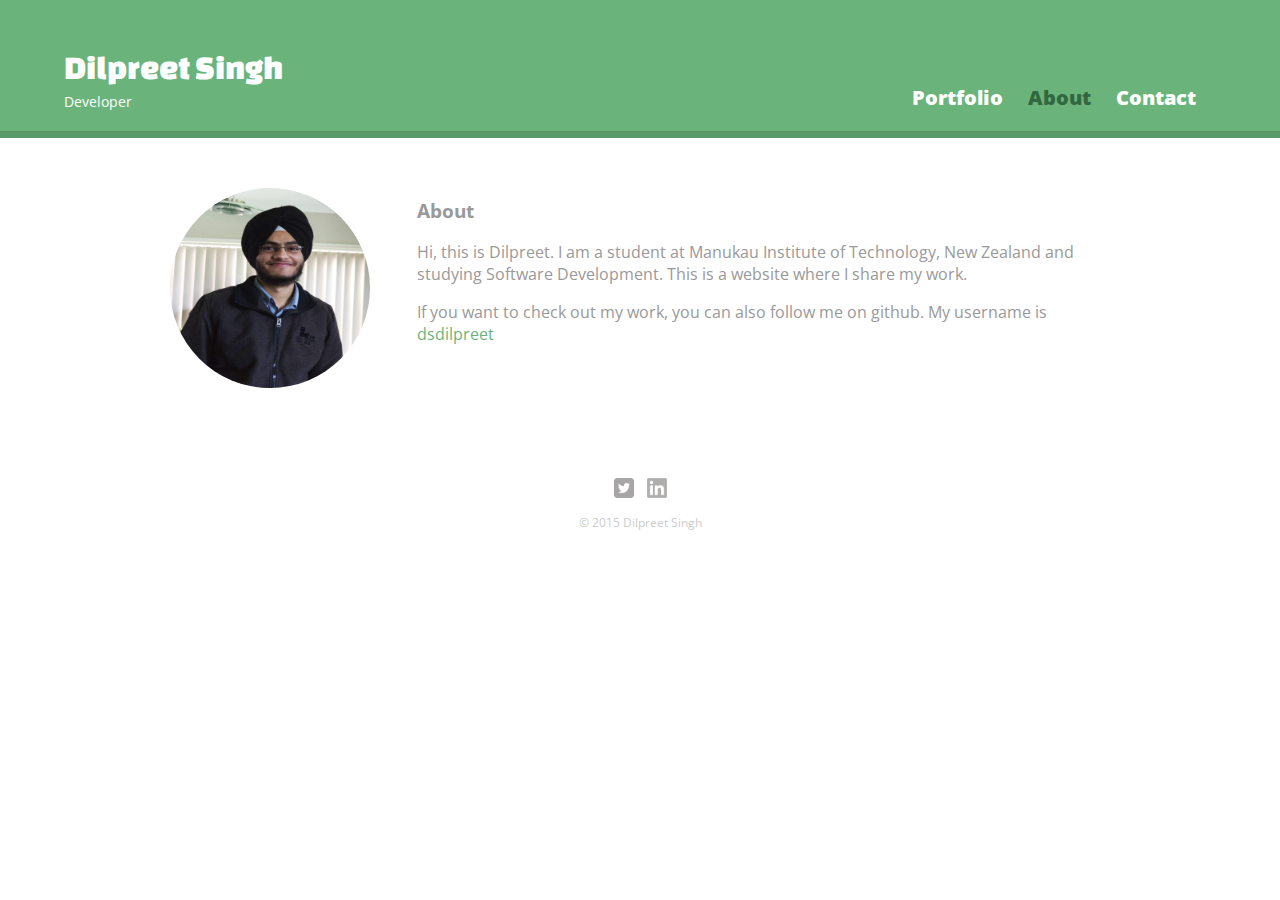
==== about.html @ 54b51206 "Portfolio" ====
<!DOCTYPE html>
<html>
  <head>
    <meta charset = "utf-8">
    <title>Dilpreet Singh | Developer</title>
    <link rel = "stylesheet" href = "css/normalize.css">
    <link href='http://fonts.googleapis.com/css?family=Changa+One:400,400italic|Open+Sans:400italic,700italic,400,800,700' rel='stylesheet' type='text/css'>
    <link rel = "stylesheet" href = "css/main.css">
    <link rel = "stylesheet" href = "css/responsive.css">
    <meta name="viewport" content="width=device-width, initial-scale=1.0">
  </head>
  <body>
    <header>
      <a href = "index.html" id = "logo">
        <h1>Dilpreet Singh</h1>
        <h2>Developer</h2>
      </a>
      <nav>
        <ul>
          <li><a href = "index.html">Portfolio</a></li>
          <li><a href = "about.html" class = "selected">About</a></li>
          <li><a href = "contact.html">Contact</a></li>
        </ul>
      </nav>
    </header>
    <div id = "wrapper">
      <section>
        <img src = "img/me.jpg" alt = "Profile Picture of Dilpreet Singh" id = "profile-pic">
        <h3>About</h3>
        <p>Hi, this is Dilpreet. I am a student at Manukau Institute of Technology, New Zealand and studying Software Development. This is a website where I share my work.</p>
        <p>If you want to check out my work, you can also follow me on github. My username is <a href = "https://github.com/dsdilpreet" >dsdilpreet</a></p>
      </section>
      <footer>
        <a href = "https://twitter.com/dil_singh"><img src = "img/twitter-wrap.png" alt = "twitter logo" class= "social-icon"></a>
        <a href = "http://nz.linkedin.com/in/dsingh94"><img src = "img/linkedin-wrap.png" alt = "linkedin logo" class = "social-icon"></a>
        <p>&copy; 2015 Dilpreet Singh</p>
      </footer>
    </div>
  </body>
</html>
---- css/main.css ----
/***********************************
General
***********************************/
a {
  text-decoration: none;
  color: #6ab47b;
}

#wrapper {
  max-width: 940px;
  margin: 0 auto;
  padding: 0 5%;
}

img {
  max-width:100% 
}

body{
  font-family: 'Open Sans', sans-serif;
  font-weight: normal;
}

h3 {
  margin: 0 0 1em 0; 
}

/***********************************
Heading
***********************************/

#logo {
  text-align: center;
  margin: 0;
  color:#fff;
}

h1{
  font-family: 'Changa One',sans-serif;
  margin: 15px 0;
  font-size: 1.75em;
  font-weight: normal;
  line-height: 0.8em;
}
h2{
  font-size:0.75em;
  margin: -5px 0 0;
  font-weight: normal;
}

header {
  float:left;
  margin: 0 0 30px 0;
  padding: 5% 0 0;
  width:100%;
}

/***********************************
Navigation
***********************************/

nav {
  text-align: center;
  padding: 10px 0;
  margin: 20px 0 0;
}

nav ul {
  list-style:none;
  margin: 0 10px;
  padding: 0;
}

nav li{
  display:inline-block; 
}

nav a {
  font-weight:800;
  padding: 15px 10px;
}

/***********************************
Footer
***********************************/

footer {
  font-size:0.75em;
  text-align: center;
  clear: both;
  padding-top: 50px;
  color: #ccc;
}

.social-icon {
  width:20px;
  height:20px;
  margin: 0 5px;
}
/***********************************
Page: Portfolio
***********************************/

#gallery {
  margin: 0;
  padding: 0;
  list-style: none;
}

#gallery li {
  float:left;
  width: 45%;
  margin: 2.5%;
  background-color: #f5f5f5;
  color: #bdc3c7
}

#gallery li a p {
  margin:0;
  padding: 5%;
  font-size: 0.75em;
  color: #bdc3c7;
}



/***********************************
Page: About
***********************************/
#profile-pic {
  display: block;
  border-radius: 100%;
  height: 200px;
  margin: 10px auto 40px;
}



/***********************************
Page: Contact
***********************************/

.contact-info{
  list-style:none;
  padding:0;
  margin:0;
  font-size: 0.9em;
}

.contact-info li a{
  display:block;
  min-height: 20px;
  background-repeat: no-repeat;
  padding: 0 0 0 30px;
  margin: 0 0 10px 0;
  background-size: 25px 25px;
  
}
.contact-info li.phone a {
  background-image:url("../img/phone.png");
}

.contact-info li.mail a {
  background-image:url("../img/mail.png");
}

.contact-info li.twitter a {
  background-image:url("../img/twitter.png");
}

/***********************************
Colors
***********************************/

/* basic body colours */
body {
  background: #fff;
  color: #999;
}

/* heading colours */
header{
  background:#6ab47b;
  border-color:#599a68;
}

/* navigation colours */
nav {
  background:#599a68;  
}

nav a, nav a:visited {
  color:#fff; 
}

nav a.selected, nav a:hover {
  color: #32673f; 
}
---- css/responsive.css ----
@media screen and (max-width: 400px) {
  /* gallery page */
  #gallery li{
     margin:5%;
     width: 90%; 
  }
}

@media screen and (min-width:401px){

  
/* gallery page */
  #gallery li{
     width: 45%; 
  }
}

@media screen and (min-width:730px){
   /* gallery page */
  #gallery li{
     width: 28.3%; 
  }
  
 /* header */
  nav {
    float:right;
    background:none;
    width:50%;
    text-align:right;
    font-size: 1.25em;
    margin-right:5%;
    padding-top:0;
  }
  
  #logo {
    background:none;
    float:left;
    width:40%;
    text-align:left;
    margin-left:5%;
    padding-top:0;
    margin-top:-25px;
    margin-bottom:20px;
  }
  
  header{
    border-bottom: solid 7px #599a68;
    margin-bottom: 60px;
  }
  
  h1{
    font-size:2.15em; 
  }
  
  h2{
    font-size:0.85em; 
  }

/* contact page*/
  #primary{
    width: 50%;
    float: left;
  }
  
  #secondary {
    width: 40%; 
    float:right;
  }


/*About page*/
#profile-pic {
  float: left;
  margin-right: 5%;
  margin-top: -10px;
 }
}
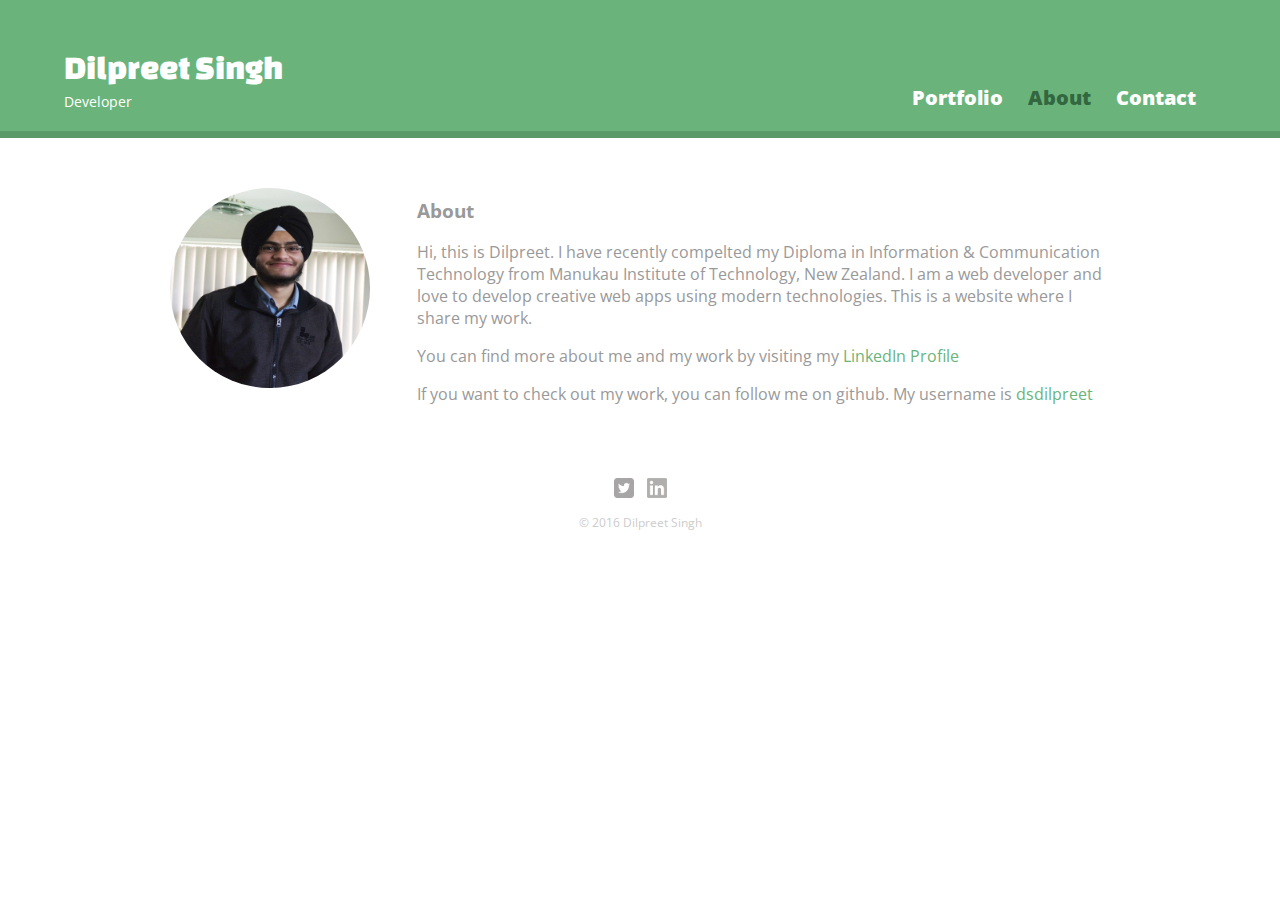
==== commit 6952e971: "Updated profile with two new projects and minor other changes" ====
--- a/about.html
+++ b/about.html
@@ -27,14 +27,31 @@
       <section>
         <img src = "img/me.jpg" alt = "Profile Picture of Dilpreet Singh" id = "profile-pic">
         <h3>About</h3>
-        <p>Hi, this is Dilpreet. I am a student at Manukau Institute of Technology, New Zealand and studying Software Development. This is a website where I share my work.</p>
-        <p>If you want to check out my work, you can also follow me on github. My username is <a href = "https://github.com/dsdilpreet" >dsdilpreet</a></p>
+        <p>
+            Hi, this is Dilpreet. I have recently compelted my Diploma in Information & Communication Technology from Manukau Institute of Technology, New Zealand.
+            I am a web developer and love to develop creative web apps using modern technologies. 
+            This is a website where I share my work.
+            <p>
+            You can find more about me and my work by visiting my <a href = "http://nz.linkedin.com/in/dsingh94">LinkedIn Profile</a>
+            </p>
+        </p>
+        <p>If you want to check out my work, you can follow me on github. My username is <a href = "https://github.com/dsdilpreet" >dsdilpreet</a></p>
       </section>
       <footer>
         <a href = "https://twitter.com/dil_singh"><img src = "img/twitter-wrap.png" alt = "twitter logo" class= "social-icon"></a>
         <a href = "http://nz.linkedin.com/in/dsingh94"><img src = "img/linkedin-wrap.png" alt = "linkedin logo" class = "social-icon"></a>
-        <p>&copy; 2015 Dilpreet Singh</p>
+        <p>&copy; 2016 Dilpreet Singh</p>
       </footer>
     </div>
+    <script>
+      (function(i,s,o,g,r,a,m){i['GoogleAnalyticsObject']=r;i[r]=i[r]||function(){
+      (i[r].q=i[r].q||[]).push(arguments)},i[r].l=1*new Date();a=s.createElement(o),
+      m=s.getElementsByTagName(o)[0];a.async=1;a.src=g;m.parentNode.insertBefore(a,m)
+      })(window,document,'script','//www.google-analytics.com/analytics.js','ga');
+
+      ga('create', 'UA-72481624-2', 'auto');
+      ga('send', 'pageview');
+
+  </script>
   </body>
 </html>--- a/css/main.css
+++ b/css/main.css
@@ -112,7 +112,12 @@
   width: 45%;
   margin: 2.5%;
   background-color: #f5f5f5;
-  color: #bdc3c7
+  color: #bdc3c7;
+  box-shadow: 0 0 1px rgba(34, 25, 25, 0.4);
+}
+
+#gallery li:hover{
+  box-shadow: 0 0 4px 1px rgba(0, 0, 0, 0.3);
 }
 
 #gallery li a p {
@@ -120,7 +125,10 @@
   padding: 5%;
   font-size: 0.75em;
   color: #bdc3c7;
-}
+  height: 40px;
+}
+
+
 
 
 
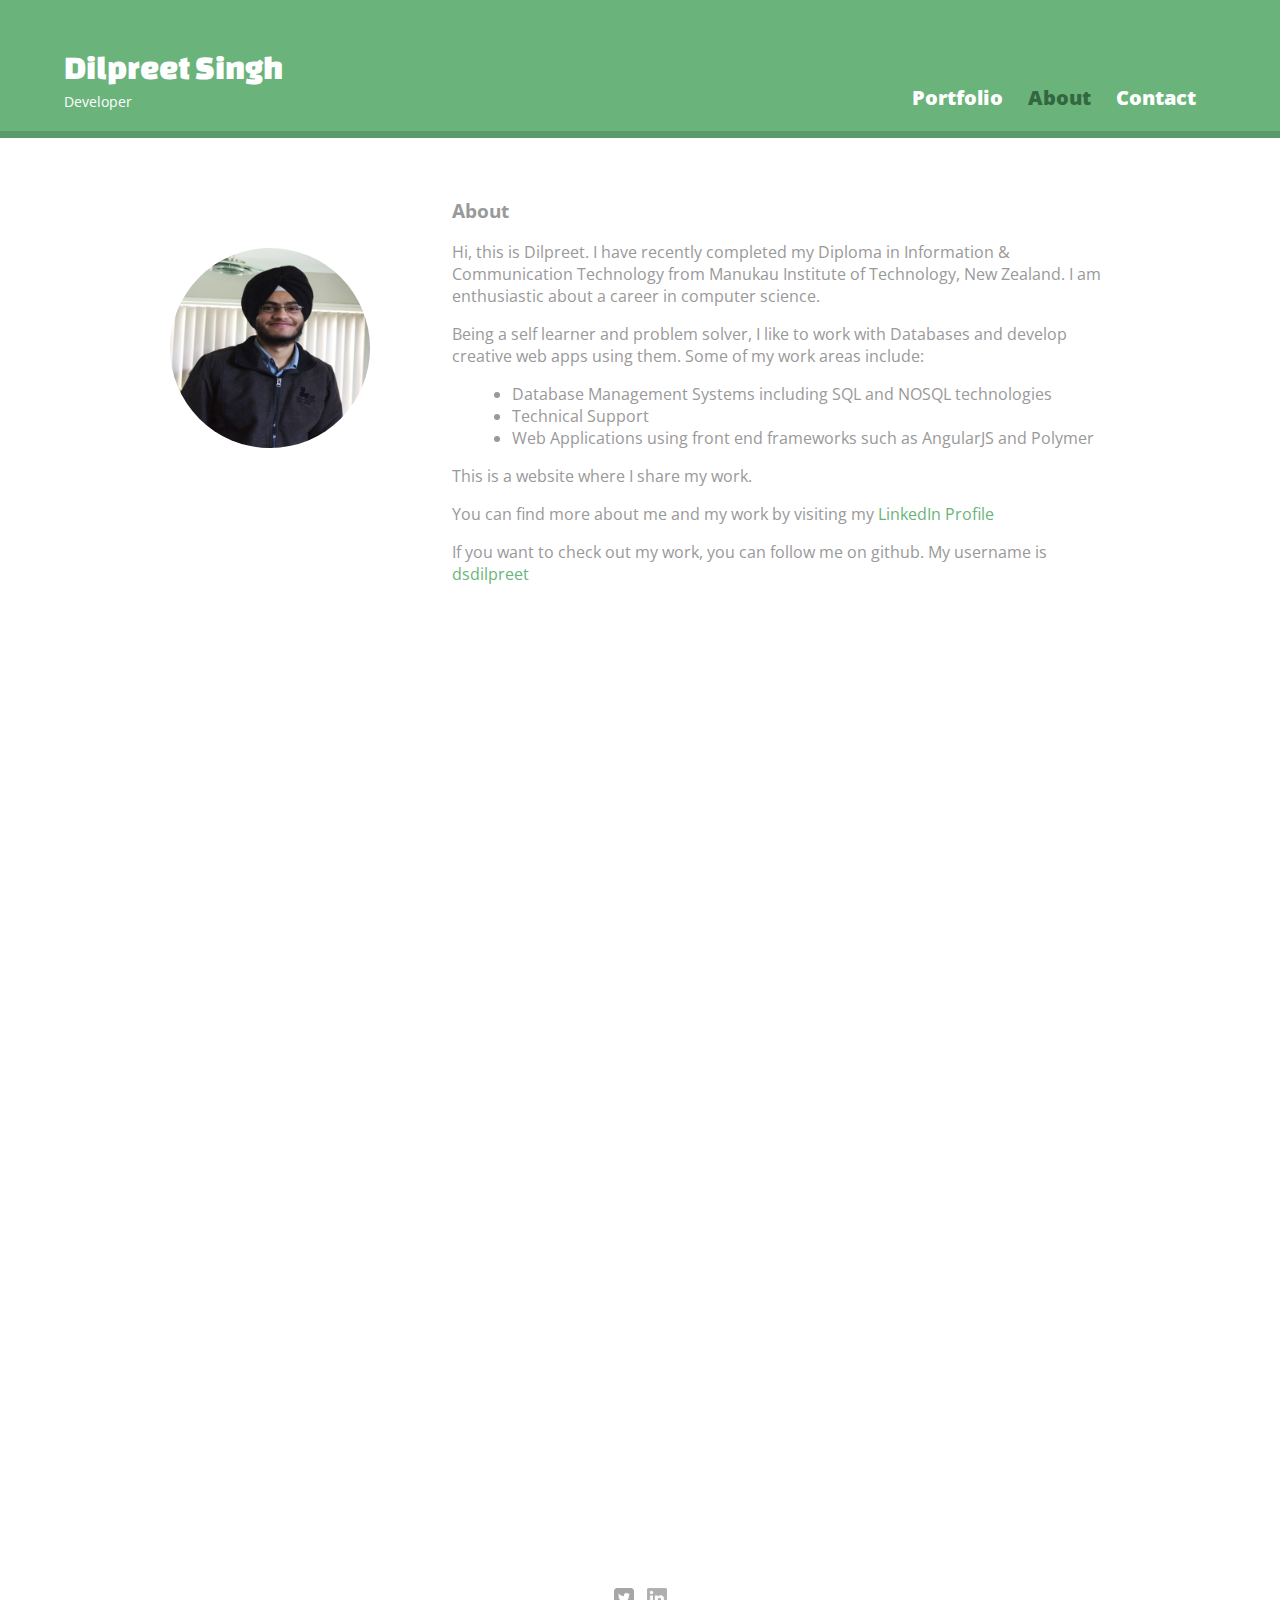
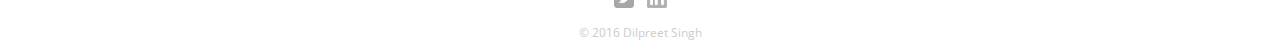
==== commit 36223f58: "added some information in about page" ====
--- a/about.html
+++ b/about.html
@@ -25,17 +25,30 @@
     </header>
     <div id = "wrapper">
       <section>
-        <img src = "img/me.jpg" alt = "Profile Picture of Dilpreet Singh" id = "profile-pic">
+        <div id="profile-pic-div">
+          <img src = "img/me.jpg" alt = "Profile Picture of Dilpreet Singh" id = "profile-pic">
+        </div>
+        <div id=about-data>
         <h3>About</h3>
         <p>
-            Hi, this is Dilpreet. I have recently compelted my Diploma in Information & Communication Technology from Manukau Institute of Technology, New Zealand.
-            I am a web developer and love to develop creative web apps using modern technologies. 
+            Hi, this is Dilpreet. I have recently completed my Diploma in Information & Communication Technology from Manukau Institute of Technology, New Zealand.
+            I am enthusiastic about a career in computer science.
+            <p>
+            Being a self learner and problem solver, I like to work with Databases and develop creative web apps using them.
+            Some of my work areas include:
+            <ul id="about-li">
+              <li>Database Management Systems including SQL and NOSQL technologies</li>
+              <li>Technical Support</li>
+              <li>Web Applications using front end frameworks such as AngularJS and Polymer</li>
+            </ul>
+          </p>
             This is a website where I share my work.
             <p>
             You can find more about me and my work by visiting my <a href = "http://nz.linkedin.com/in/dsingh94">LinkedIn Profile</a>
             </p>
         </p>
         <p>If you want to check out my work, you can follow me on github. My username is <a href = "https://github.com/dsdilpreet" >dsdilpreet</a></p>
+      </div>
       </section>
       <footer>
         <a href = "https://twitter.com/dil_singh"><img src = "img/twitter-wrap.png" alt = "twitter logo" class= "social-icon"></a>
@@ -54,4 +67,4 @@
 
   </script>
   </body>
-</html>+</html>
--- a/css/main.css
+++ b/css/main.css
@@ -13,7 +13,7 @@
 }
 
 img {
-  max-width:100% 
+  max-width:100%
 }
 
 body{
@@ -22,7 +22,7 @@
 }
 
 h3 {
-  margin: 0 0 1em 0; 
+  margin: 0 0 1em 0;
 }
 
 /***********************************
@@ -72,7 +72,7 @@
 }
 
 nav li{
-  display:inline-block; 
+  display:inline-block;
 }
 
 nav a {
@@ -135,13 +135,28 @@
 /***********************************
 Page: About
 ***********************************/
+
+#profile-pic-div{
+  float: left;
+  margin-top: 60px;
+  width: 30%;
+  height: 100vw;
+}
+
+#about-data{
+  width: 70%;
+  float:right;
+}
+
 #profile-pic {
-  display: block;
   border-radius: 100%;
   height: 200px;
   margin: 10px auto 40px;
 }
 
+#about-li {
+  margin-left: 20px;
+}
 
 
 /***********************************
@@ -162,7 +177,7 @@
   padding: 0 0 0 30px;
   margin: 0 0 10px 0;
   background-size: 25px 25px;
-  
+
 }
 .contact-info li.phone a {
   background-image:url("../img/phone.png");
@@ -194,14 +209,13 @@
 
 /* navigation colours */
 nav {
-  background:#599a68;  
+  background:#599a68;
 }
 
 nav a, nav a:visited {
-  color:#fff; 
+  color:#fff;
 }
 
 nav a.selected, nav a:hover {
-  color: #32673f; 
-}
-
+  color: #32673f;
+}
--- a/css/responsive.css
+++ b/css/responsive.css
@@ -2,25 +2,25 @@
   /* gallery page */
   #gallery li{
      margin:5%;
-     width: 90%; 
+     width: 90%;
   }
 }
 
 @media screen and (min-width:401px){
 
-  
+
 /* gallery page */
   #gallery li{
-     width: 45%; 
+     width: 45%;
   }
 }
 
 @media screen and (min-width:730px){
    /* gallery page */
   #gallery li{
-     width: 28.3%; 
+     width: 28.3%;
   }
-  
+
  /* header */
   nav {
     float:right;
@@ -31,7 +31,7 @@
     margin-right:5%;
     padding-top:0;
   }
-  
+
   #logo {
     background:none;
     float:left;
@@ -42,18 +42,18 @@
     margin-top:-25px;
     margin-bottom:20px;
   }
-  
+
   header{
     border-bottom: solid 7px #599a68;
     margin-bottom: 60px;
   }
-  
+
   h1{
-    font-size:2.15em; 
+    font-size:2.15em;
   }
-  
+
   h2{
-    font-size:0.85em; 
+    font-size:0.85em;
   }
 
 /* contact page*/
@@ -61,9 +61,9 @@
     width: 50%;
     float: left;
   }
-  
+
   #secondary {
-    width: 40%; 
+    width: 40%;
     float:right;
   }
 
@@ -74,4 +74,25 @@
   margin-right: 5%;
   margin-top: -10px;
  }
-}+}
+
+@media screen and (max-width:950px){
+  #profile-pic-div{
+    margin-top: 20px;
+    clear: both;
+    display: block;
+    height: auto;
+    width: 100%;
+    text-align: center;
+  }
+
+  #profile-pic{
+    margin-left: auto;
+    margin-right: auto;
+  }
+
+  #about-data{
+    clear: both;
+    width: 100%;
+  }
+}
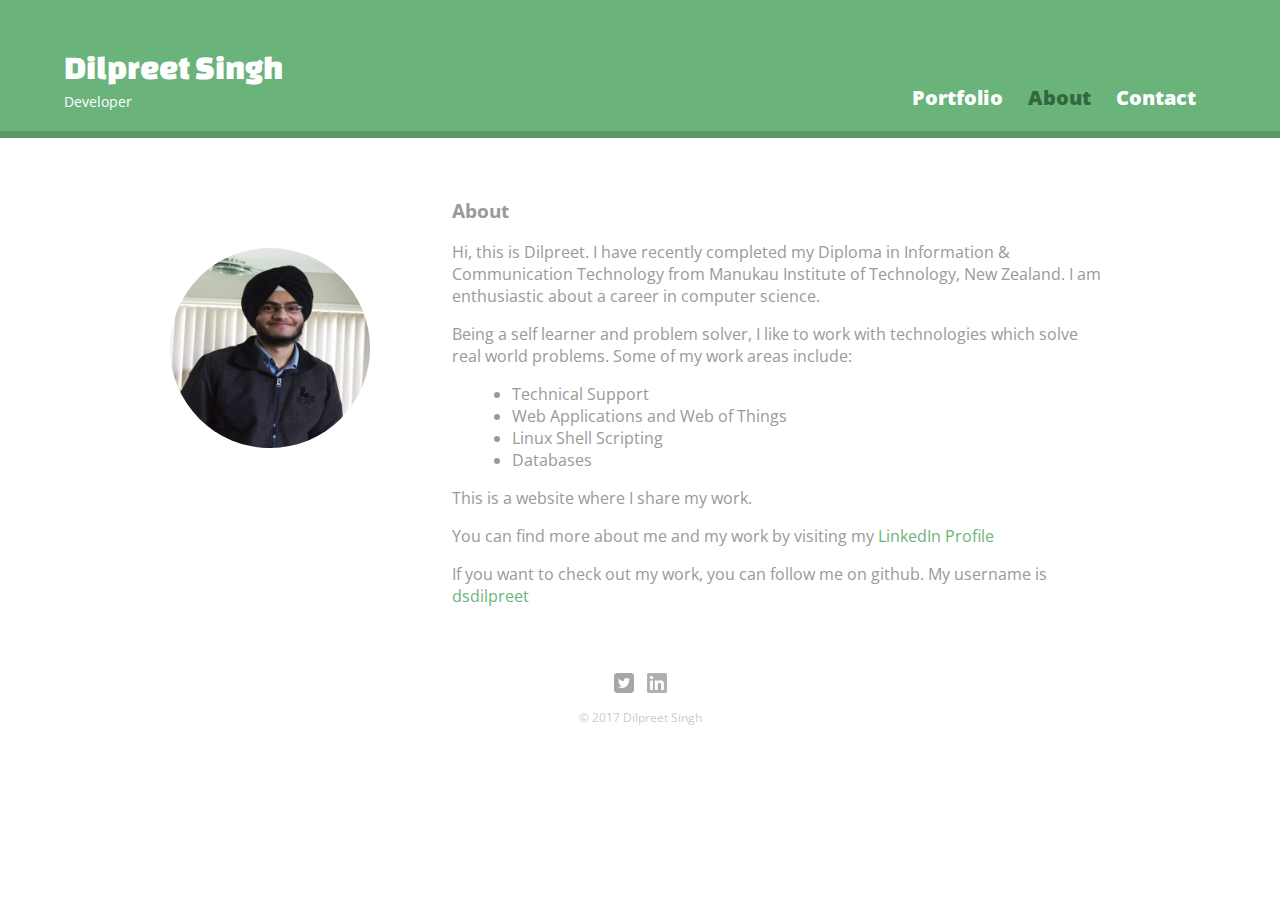
==== commit d4c03c46: "Updated portfolio with netcomm-gps project" ====
--- a/about.html
+++ b/about.html
@@ -34,12 +34,13 @@
             Hi, this is Dilpreet. I have recently completed my Diploma in Information & Communication Technology from Manukau Institute of Technology, New Zealand.
             I am enthusiastic about a career in computer science.
             <p>
-            Being a self learner and problem solver, I like to work with Databases and develop creative web apps using them.
+            Being a self learner and problem solver, I like to work with technologies which solve real world problems.
             Some of my work areas include:
             <ul id="about-li">
-              <li>Database Management Systems including SQL and NOSQL technologies</li>
               <li>Technical Support</li>
-              <li>Web Applications using front end frameworks such as AngularJS and Polymer</li>
+              <li>Web Applications and Web of Things</li>
+              <li>Linux Shell Scripting</li>
+              <li>Databases</li>
             </ul>
           </p>
             This is a website where I share my work.
@@ -53,7 +54,7 @@
       <footer>
         <a href = "https://twitter.com/dil_singh"><img src = "img/twitter-wrap.png" alt = "twitter logo" class= "social-icon"></a>
         <a href = "http://nz.linkedin.com/in/dsingh94"><img src = "img/linkedin-wrap.png" alt = "linkedin logo" class = "social-icon"></a>
-        <p>&copy; 2016 Dilpreet Singh</p>
+        <p>&copy; 2017 Dilpreet Singh</p>
       </footer>
     </div>
     <script>
--- a/css/main.css
+++ b/css/main.css
@@ -140,7 +140,7 @@
   float: left;
   margin-top: 60px;
   width: 30%;
-  height: 100vw;
+  height: auto;
 }
 
 #about-data{
--- a/css/responsive.css
+++ b/css/responsive.css
@@ -1,4 +1,4 @@
-@media screen and (max-width: 400px) {
+@media screen and (max-width: 653px) {
   /* gallery page */
   #gallery li{
      margin:5%;
@@ -6,8 +6,7 @@
   }
 }
 
-@media screen and (min-width:401px){
-
+@media screen and (min-width:654px){
 
 /* gallery page */
   #gallery li{
@@ -15,10 +14,14 @@
   }
 }
 
-@media screen and (min-width:730px){
+@media screen and (min-width:1015px){
    /* gallery page */
   #gallery li{
      width: 28.3%;
+  }
+
+  #gallery li:nth-child(4n+4){
+    clear: both;
   }
 
  /* header */
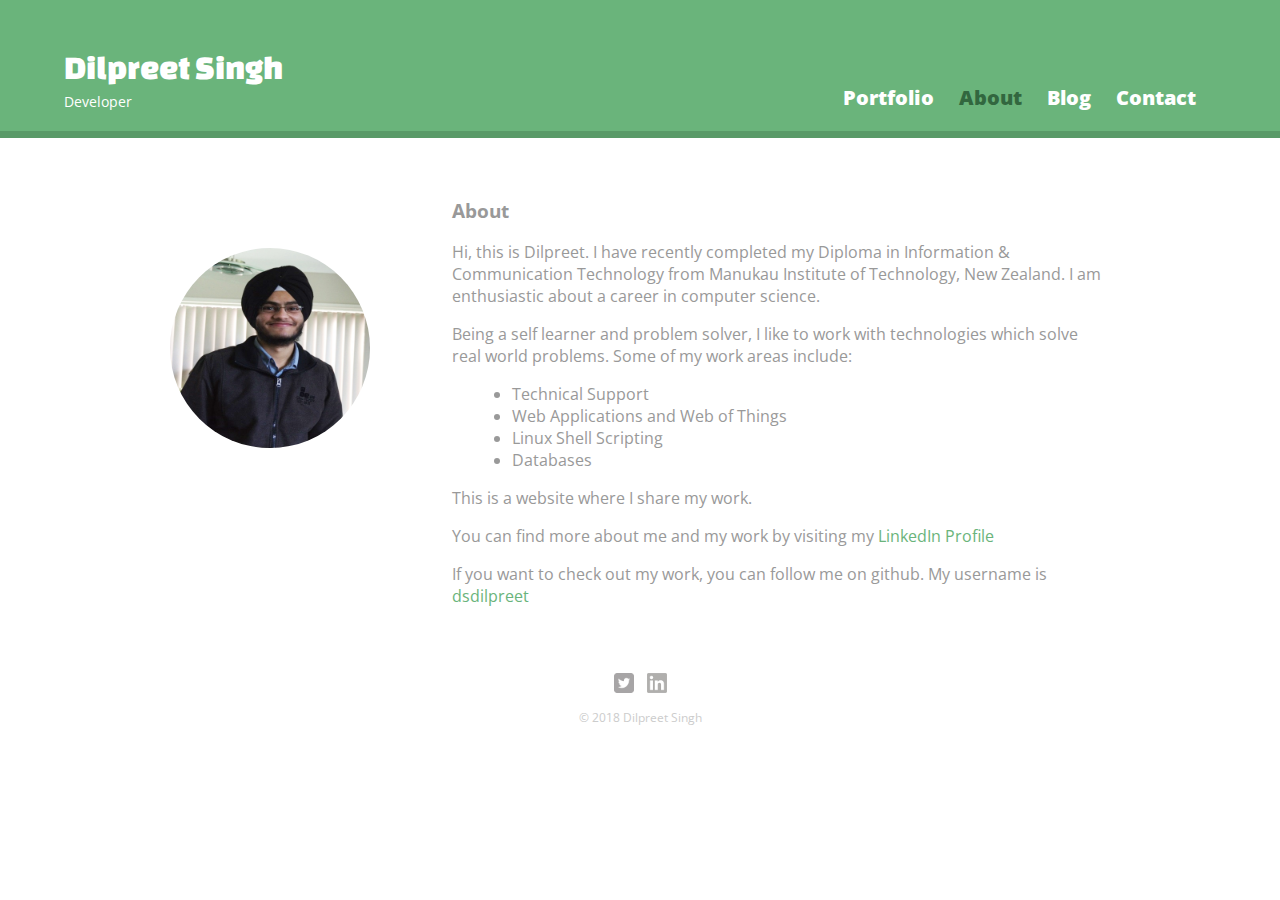
==== commit 818f6f94: "Updated with correct LinkedIn URL" ====
--- a/about.html
+++ b/about.html
@@ -19,6 +19,7 @@
         <ul>
           <li><a href = "index.html">Portfolio</a></li>
           <li><a href = "about.html" class = "selected">About</a></li>
+          <li><a href = "https://dsdilpreet.blogspot.com" target="_blank">Blog</a></li>
           <li><a href = "contact.html">Contact</a></li>
         </ul>
       </nav>
@@ -53,8 +54,8 @@
       </section>
       <footer>
         <a href = "https://twitter.com/dil_singh"><img src = "img/twitter-wrap.png" alt = "twitter logo" class= "social-icon"></a>
-        <a href = "http://nz.linkedin.com/in/dsingh94"><img src = "img/linkedin-wrap.png" alt = "linkedin logo" class = "social-icon"></a>
-        <p>&copy; 2017 Dilpreet Singh</p>
+        <a href = "http://nz.linkedin.com/in/dsdilpreet"><img src = "img/linkedin-wrap.png" alt = "linkedin logo" class = "social-icon"></a>
+        <p>&copy; 2018 Dilpreet Singh</p>
       </footer>
     </div>
     <script>
